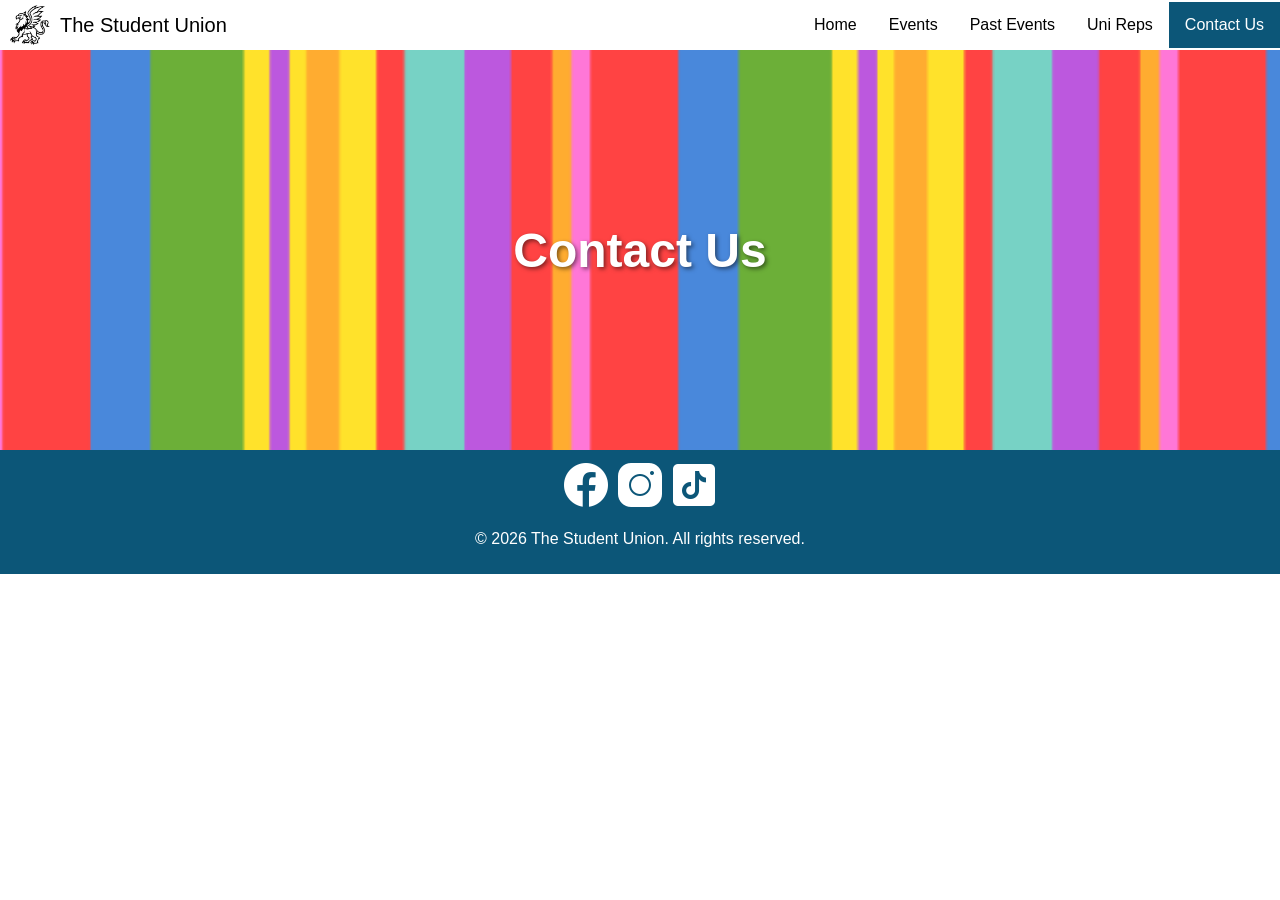
==== contactus.html @ a4734e5f "Add files via upload" ====
<!DOCTYPE html>
<html lang="en">
  <head>
    <meta charset="UTF-8">
    <meta name="viewport" content="width=device-width, initial-scale=1.0">
    <meta http-equiv="X-UA-Compatible" content="ie=edge">
    <title>HTML 5 Boilerplate</title>
    <link rel="stylesheet" href="style.css">
  </head>
  <body>
    <nav>
      <img src="uni_logo.png" alt="Logo" class="logo">
      <h2>The Student Union</h2>
      <ul>
        <li><a href="index.html">Home</a></li>
        <li><a href="events.html">Events</a></li>
        <li><a href="pastevents.html">Past Events</a></li>
        <li><a href="unireps.html">Uni Reps</a></li>
        <li class="active"><a href="contactus.html">Contact Us</a></li>
      </ul>
    </nav>
    <section class="contactus-section">
        <h1>Contact Us</h1>
    </section>

    <footer>
      <!--icons by Icons8-->
      <div>
        <a href="https://www.facebook.com/"><img src="icons8-facebook-50.png" alt="Facebook" class="social-icon"></a>
        <a href="https://www.instagram.com/"><img src="icons8-instagram-50.png" alt="Instagram" class="social-icon"></a>
        <a href="https://tiktok.com/"><img src="icons8-tiktok-50.png" alt="TikTok" class="social-icon"></a>
      </div>
      <p>&copy; 2026 The Student Union. All rights reserved.</p>
    </footer>
    <script src="index.js"></script>
  </body>
</html>
---- style.css ----
body {
    font-family: "Montserrat", sans-serif;
    margin: 0;
    padding: 0;
}

nav {
    display: flex;
    align-items: center;
    justify-content: flex-start;
    min-height: 50px;
}

nav img {
    width: 40px;
    height: 40px;
    margin-left: 10px;
    margin-right: 10px;
}

nav h2 {
    margin: 0;
    font-size: 20px;
    font-weight: 300;
    text-align: left;
    color: black;
}

nav ul {
    list-style-type: none;
    margin: 0 0 0 auto;
    padding: 0;
    background-color: white;
    display: flex;
}

nav ul li a {
    display: block;
    color: black;
    text-align: center;
    padding: 14px 16px;
    text-decoration: none;
}

nav ul li a:hover {
    background-color: #333;
    color: white;
}

.active {
    background-color:  #0C5678;
}

.active a {
    color: white;
}

.home-section {
    min-height: 400px;
    background-image: url("colourful_building.PNG");
    background-size: cover;
    background-position: center;
    display: flex;
    align-items: center;
    justify-content: center;
}

.home-section h1 {
    color: white;
    font-size: 48px;
    text-shadow: 2px 2px 4px rgba(0, 0, 0, 0.5);
}

.home-section h1 {
    margin: 0;
}

.events-section {
    min-height: 400px;
    background-image: url("night_out.PNG");
    background-size: cover;
    background-position: center;
    display: flex;
    align-items: center;
    justify-content: center;
}

.events-section h1 {
    color: white;
    font-size: 48px;
    text-shadow: 2px 2px 4px rgba(0, 0, 0, 0.5);
}

.events-section {
    min-height: 400px;
    background-image: url("night_out.PNG");
    background-size: cover;
    background-position: center;
    display: flex;
    align-items: center;
    justify-content: center;
}

.events-section h1 {
    color: white;
    font-size: 48px;
    text-shadow: 2px 2px 4px rgba(0, 0, 0, 0.5);
}

.events-section h1 {
    margin: 0;
}

.unireps-section {
    min-height: 400px;
    background-image: url("paint.PNG");
    background-size: cover;
    background-position: center;
    display: flex;
    align-items: center;
    justify-content: center;
}

.unireps-section h1 {
    color: white;
    font-size: 48px;
    text-shadow: 2px 2px 4px rgba(0, 0, 0, 0.5);
}

.unireps-section h1 {
    margin: 0;
}

.pastevents-section {
    min-height: 400px;
    background-image: url("parklife.PNG");
    background-size: cover;
    background-position: center;
    display: flex;
    align-items: center;
    justify-content: center;
}

.pastevents-section h1 {
    color: white;
    font-size: 48px;
    text-shadow: 2px 2px 4px rgba(0, 0, 0, 0.5);
}

.pastevents-section h1 {
    margin: 0;
}

.contactus-section {
    min-height: 400px;
    background-image: url("striped.PNG");
    background-size: cover;
    background-position: center;
    display: flex;
    align-items: center;
    justify-content: center;
}

.contactus-section h1 {
    color: white;
    font-size: 48px;
    text-shadow: 2px 2px 4px rgba(0, 0, 0, 0.5);
}

.contactus-section h1 {
    margin: 0;
}

.collapsible-section {
    padding: 24px;
}

.collapsible {
    width: 100%;
    padding: 14px 18px;
    border: 0;
    background-color: #0C5678;
    color: white;
    font-size: 18px;
    text-align: left;
    cursor: pointer;
}

.collapsible.active,
.collapsible:hover {
    background-color: #333;
}

.content {
  padding: 0 18px;
  display: none;
  overflow: hidden;
  background-color: #f1f1f1;
}

button {
    border-radius: 5px;
}

.card-container {
    display: flex;
    flex-direction: row;
    justify-content: center;
    gap: 20px;
    align-items: stretch;
}

.card {
    text-align: center;
    border: 1px solid #ccc;
    border-radius: 10px;
}

.card img {
    width: 100%;
    height: 220px;
    object-fit: cover;
    border: 1px solid #ccc;
    border-radius: 10px;
}

h4 {
    font-size: 21px;
}

.carousel-container {
  position: relative;
  width: 90%;
  margin: auto;
  display: flex;
  align-items: center;
    gap: 10px;
}

.carousel {
    min-width: 0;
    flex: 1;
  display: flex;
  gap: 20px;
  overflow-x: auto;
  scroll-behavior: smooth;
  padding: 20px;
}

.carousel .card {
    flex: 0 0 300px;
}

.carousel-container .nav {
    flex: 0 0 auto;
    padding: 8px 14px;
    border: 0;
    background-color: #0C5678;
    color: white;
    font-size: 28px;
    cursor: pointer;
}

.carousel::-webkit-scrollbar {
  display: none;
}

footer {
    background-color: #0C5678;
    color: white;
    text-align: center;
    padding: 10px;
}

@media (max-width: 768px) {
    .card-container {
        flex-direction: column;
        align-items: center;
    }
}
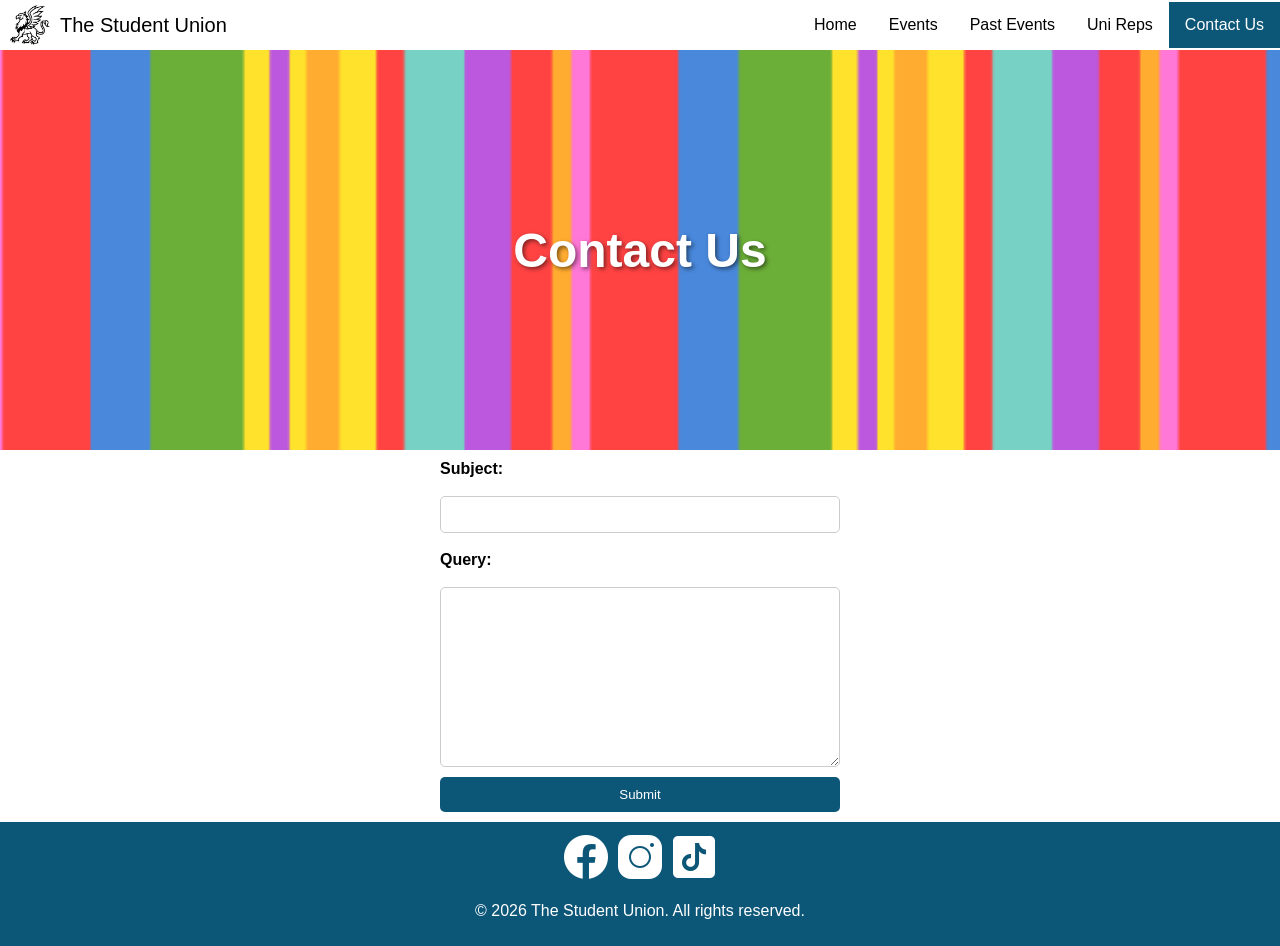
==== commit 9852a710: "Add files via upload" ====
--- a/contactus.html
+++ b/contactus.html
@@ -23,6 +23,20 @@
         <h1>Contact Us</h1>
     </section>
 
+    <section class="contactus-form">
+        <form id="myForm">
+            <label for="subject">Subject:</label><br>
+            <input type="text" id="subject" name="subject"><br>
+            <label for="querytext">Query:</label><br>
+            <textarea class="form-input" id="querytext" name="querytext" rows="6"></textarea>
+            <button type="submit">Submit</button>
+        </form>    
+        <!-- Message displayed on successful submission -->
+        <div class="success-message" id="successMessage">
+            Thank you! Your form has been submitted successfully.
+        </div>      
+    </section>
+
     <footer>
       <!--icons by Icons8-->
       <div>
@@ -32,6 +46,6 @@
       </div>
       <p>&copy; 2026 The Student Union. All rights reserved.</p>
     </footer>
-    <script src="index.js"></script>
+    <script src="contactus.js"></script>
   </body>
 </html>
--- a/style.css
+++ b/style.css
@@ -75,6 +75,21 @@
     margin: 0;
 }
 
+.about-section {
+    max-width: 900px;
+    margin: 0 auto;
+    padding: 32px;
+    background-color: #C2D4DD;
+    border: 2px solid black;
+    border-radius: 12px;
+    text-align: center;
+}
+
+.about-wrapper {
+    padding: 32px;
+    background-color: white;
+}
+
 .events-section {
     min-height: 400px;
     background-image: url("night_out.PNG");
@@ -151,6 +166,13 @@
     margin: 0;
 }
 
+.pastevents-cards {
+    display: grid;
+    grid-template-columns: repeat(4, minmax(0, 1fr));
+    gap: 20px;
+    padding: 24px;
+}
+
 .contactus-section {
     min-height: 400px;
     background-image: url("striped.PNG");
@@ -169,6 +191,62 @@
 
 .contactus-section h1 {
     margin: 0;
+}
+
+.contactus-form {
+    display: flex;
+    flex-direction: column;
+    gap: 10px;
+    max-width: 400px;
+    margin-top: 10px;
+    margin-bottom: 10px;
+    margin-left: auto;
+    margin-right: auto;
+}
+
+.contactus-form label {
+    font-weight: bold;
+}
+
+.contactus-form form {
+    display: flex;
+    flex-direction: column;
+}
+
+.contactus-form button {
+    padding: 10px;
+    background-color: #0C5678;
+    color: white;
+    border: none;
+    border-radius: 5px;
+    cursor: pointer;
+}
+
+.contactus-form button:hover {
+    background-color: #333;
+}
+
+.contactus-form input,
+.contactus-form textarea {
+    padding: 10px;
+    border: 1px solid #ccc;
+    border-radius: 5px;
+    width: 100%;
+    box-sizing: border-box;
+}
+
+.form-input {
+    min-height: 180px;
+    resize: vertical;
+    margin-bottom: 10px;
+}
+
+.success-message {
+    display: none;
+    margin-top: 10px;
+    margin-bottom: 10px;
+    color: green;
+    font-weight: bold;  
 }
 
 .collapsible-section {
@@ -212,16 +290,17 @@
 
 .card {
     text-align: center;
-    border: 1px solid #ccc;
+    border: 2px solid black;
     border-radius: 10px;
+    overflow: hidden;
 }
 
 .card img {
     width: 100%;
     height: 220px;
     object-fit: cover;
-    border: 1px solid #ccc;
-    border-radius: 10px;
+    display: block;
+    border: 0;
 }
 
 h4 {
@@ -277,4 +356,14 @@
         flex-direction: column;
         align-items: center;
     }
+
+    .pastevents-cards {
+        grid-template-columns: repeat(2, minmax(0, 1fr));
+    }
+}
+
+@media (max-width: 480px) {
+    .pastevents-cards {
+        grid-template-columns: 1fr;
+    }
 }
